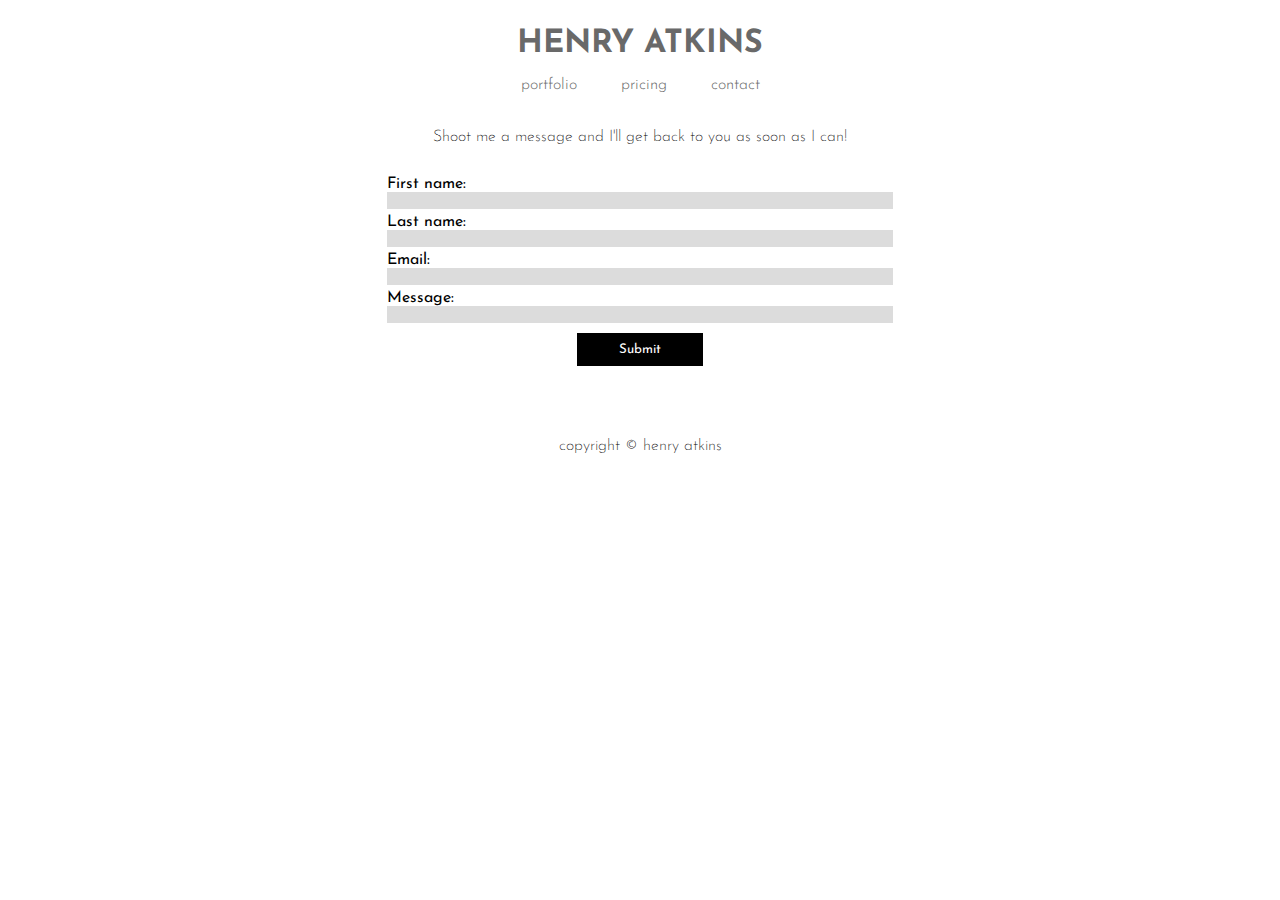
==== contact.html @ 32f4cb4e "update 1/07/2020" ====
<html>
    <head>
        <meta name="viewport" content="width=device-width, initial-scale=1">
        <link rel="stylesheet" href=../../css/stylesheet.css>
        <link href="https://fonts.googleapis.com/css2?family=Josefin+Sans:wght@200;300;400;700&display=swap" rel="stylesheet">
        <link rel="stylesheet" href="https://cdnjs.cloudflare.com/ajax/libs/font-awesome/4.7.0/css/font-awesome.min.css">
        <link rel="shortcut icon" href="/head/iconH.png" type="image/x-icon">
        
    </head>
    <body>
        <header> 
            <h1 id="header-title">HENRY ATKINS</h1>
            <div class="navbar">
                <a href="/" class="navbar-links">portfolio</a>
                <a href="/pricing.html" class="navbar-links">pricing</a>
                <a href="/contact.html" class="navbar-links">contact</a>
            </div>
        </header>
    
    <div class="text-container">
        <p>
        Shoot me a message and I'll get back to you as soon as I can!
        </p>            
    </div>
    <div class="form-container">
        <form>
            <label for="fname">First name:</label><br>
            <input type="text" id="fname" name="fname"><br>
            <label for="lname">Last name:</label><br>
            <input type="text" id="lname" name="lname"><br>
            <label for="email">Email:</label><br>
            <input type="text" id="email" name="email"><br>
            <label for="message">Message:</label><br>
            <input type="text" id="message" name="message"><br>
            <input type="submit" value="Submit">
        </form>
    </div>
    <footer>
        <p>copyright © henry atkins</p>
    </footer>    
    </body>
</html>
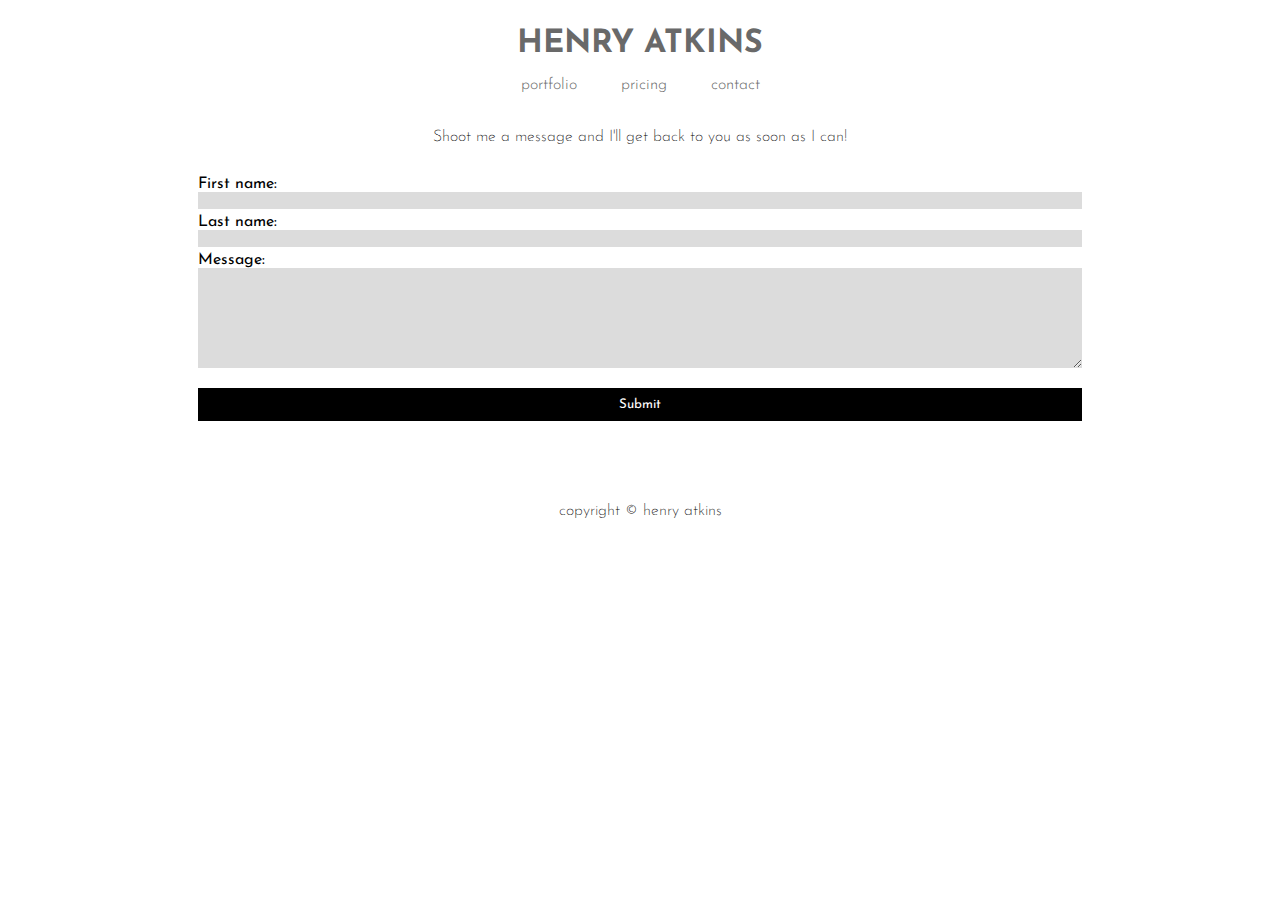
==== commit c4d606c9: "Update all" ====
--- a/contact.html
+++ b/contact.html
@@ -24,14 +24,12 @@
     </div>
     <div class="form-container">
         <form>
-            <label for="fname">First name:</label><br>
-            <input type="text" id="fname" name="fname"><br>
-            <label for="lname">Last name:</label><br>
+            <label for="fname">First name:</label>
+            <input type="text" id="fname" name="fname">
+            <label for="lname">Last name:</label>
             <input type="text" id="lname" name="lname"><br>
-            <label for="email">Email:</label><br>
-            <input type="text" id="email" name="email"><br>
             <label for="message">Message:</label><br>
-            <input type="text" id="message" name="message"><br>
+            <textarea id="message" name="message"></textarea>
             <input type="submit" value="Submit">
         </form>
     </div>
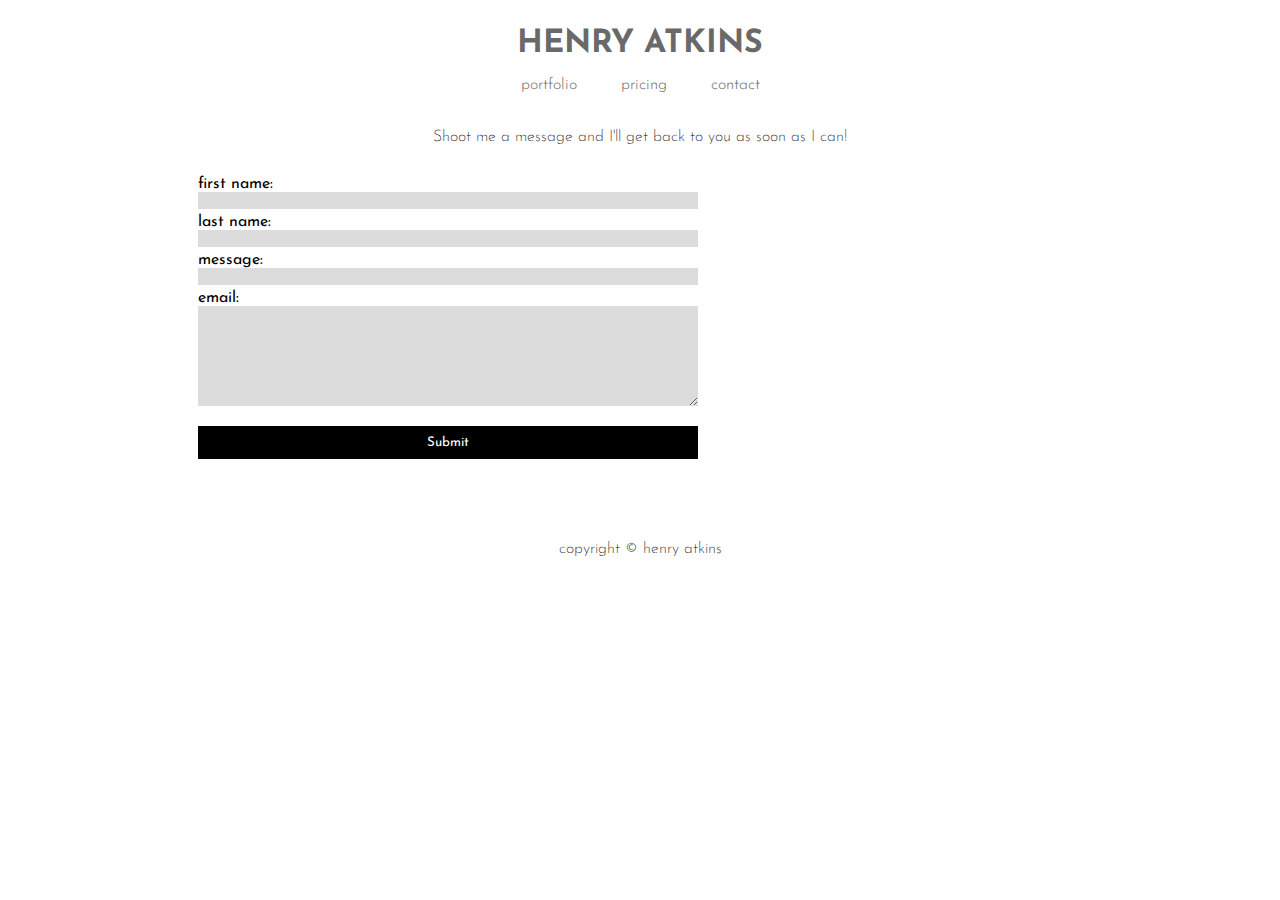
==== commit c2814ef3: "tidy contact page" ====
--- a/contact.html
+++ b/contact.html
@@ -24,11 +24,13 @@
     </div>
     <div class="form-container">
         <form>
-            <label for="fname">First name:</label>
+            <label for="fname">first name:</label>
             <input type="text" id="fname" name="fname">
-            <label for="lname">Last name:</label>
+            <label for="lname">last name:</label>
             <input type="text" id="lname" name="lname"><br>
-            <label for="message">Message:</label><br>
+            <label for="message">message:</label><br>
+            <input type="text" id="email" name="email"><br>
+            <label for="Email">email:</label><br>
             <textarea id="message" name="message"></textarea>
             <input type="submit" value="Submit">
         </form>
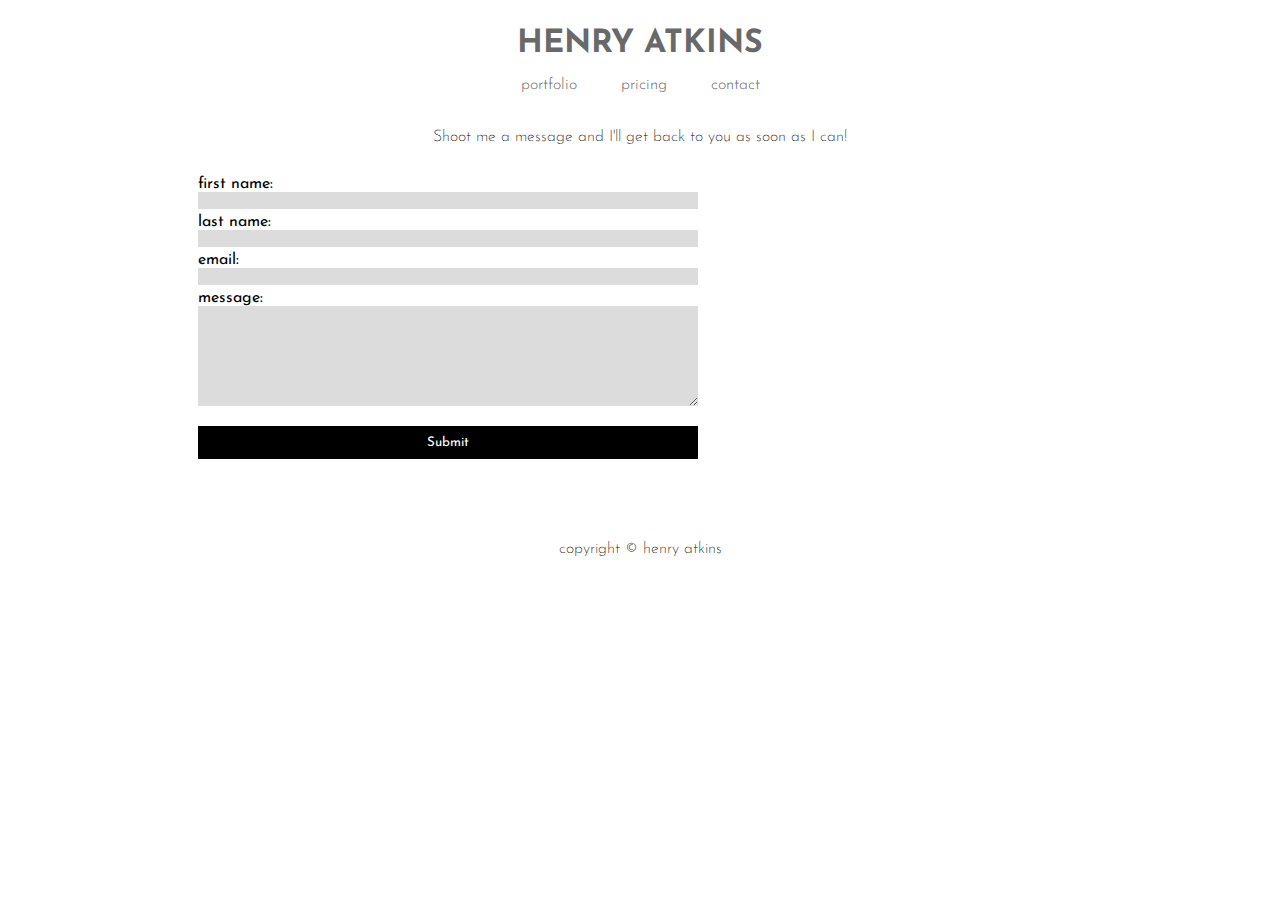
==== commit f34cdd23: "update contact page" ====
--- a/contact.html
+++ b/contact.html
@@ -27,10 +27,10 @@
             <label for="fname">first name:</label>
             <input type="text" id="fname" name="fname">
             <label for="lname">last name:</label>
-            <input type="text" id="lname" name="lname"><br>
+            <input type="text" id="lname" name="lname"><br>            
+            <label for="email">email:</label><br>
+            <input type="text" id="email" name="email"><br>
             <label for="message">message:</label><br>
-            <input type="text" id="email" name="email"><br>
-            <label for="Email">email:</label><br>
             <textarea id="message" name="message"></textarea>
             <input type="submit" value="Submit">
         </form>
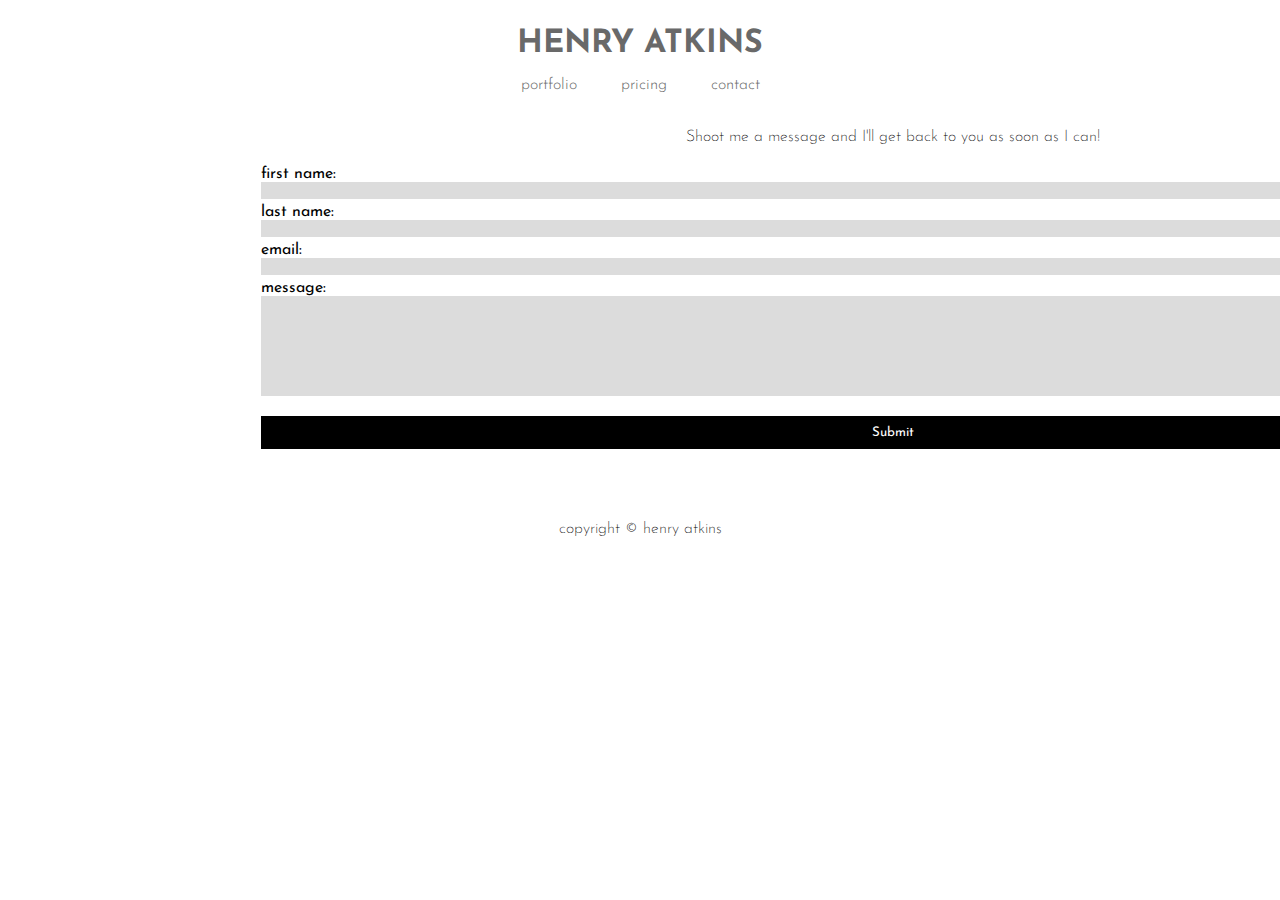
==== commit 6732ac19: "update page-container" ====
--- a/contact.html
+++ b/contact.html
@@ -16,24 +16,25 @@
                 <a href="/contact.html" class="navbar-links">contact</a>
             </div>
         </header>
-    
-    <div class="text-container">
-        <p>
-        Shoot me a message and I'll get back to you as soon as I can!
-        </p>            
-    </div>
-    <div class="form-container">
-        <form>
-            <label for="fname">first name:</label>
-            <input type="text" id="fname" name="fname">
-            <label for="lname">last name:</label>
-            <input type="text" id="lname" name="lname"><br>            
-            <label for="email">email:</label><br>
-            <input type="text" id="email" name="email"><br>
-            <label for="message">message:</label><br>
-            <textarea id="message" name="message"></textarea>
-            <input type="submit" value="Submit">
-        </form>
+    <div class="page-container">
+        <div class="text-container">
+            <p>
+            Shoot me a message and I'll get back to you as soon as I can!
+            </p>            
+        </div>
+        <div class="form-container">
+            <form>
+                <label for="fname">first name:</label>
+                <input type="text" id="fname" name="fname">
+                <label for="lname">last name:</label>
+                <input type="text" id="lname" name="lname"><br>            
+                <label for="email">email:</label><br>
+                <input type="text" id="email" name="email"><br>
+                <label for="message">message:</label><br>
+                <textarea id="message" name="message"></textarea>
+                <input type="submit" value="Submit">
+            </form>
+        </div>
     </div>
     <footer>
         <p>copyright © henry atkins</p>
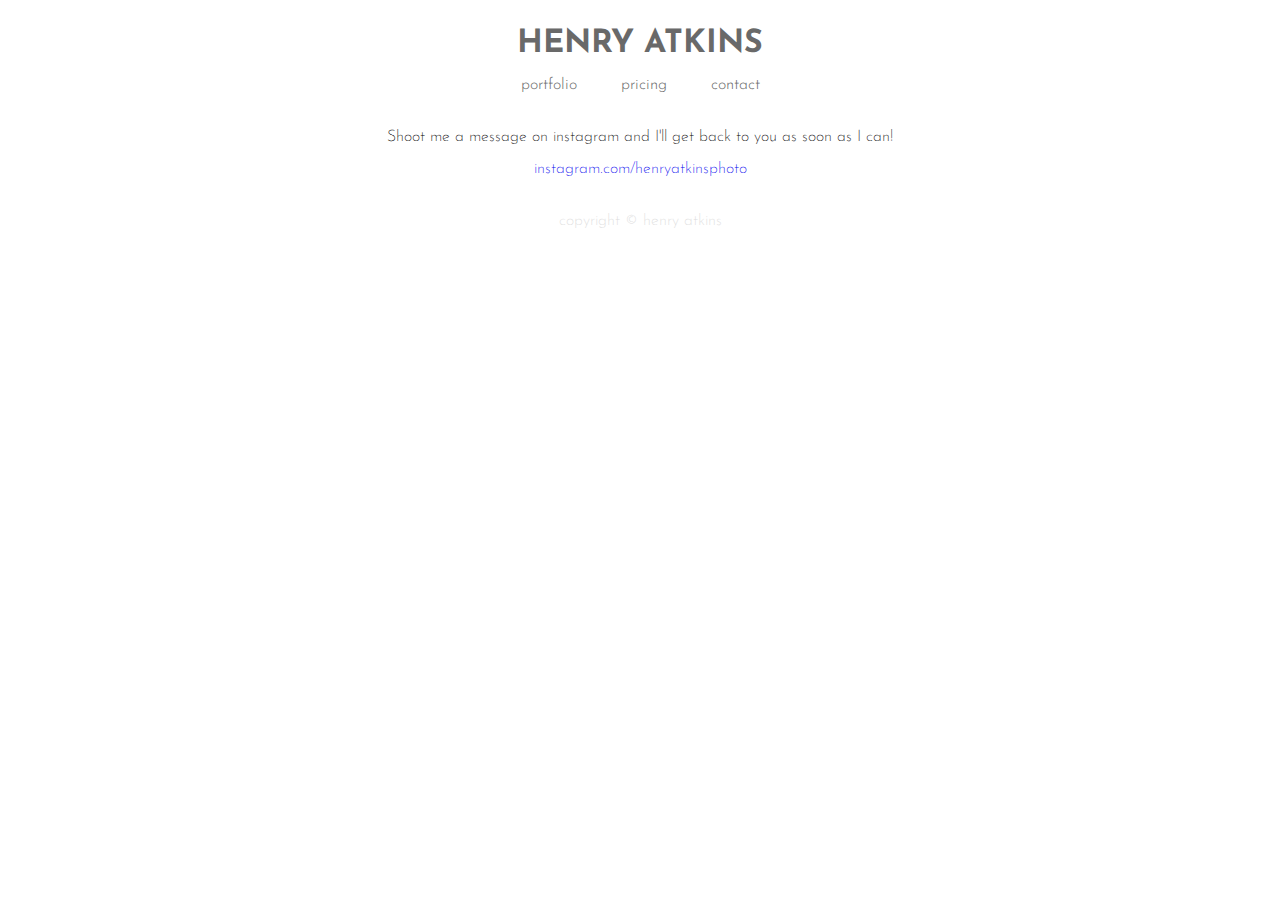
==== commit d8968ab1: "updated contact" ====
--- a/contact.html
+++ b/contact.html
@@ -17,12 +17,15 @@
             </div>
         </header>
     <div class="page-container">
-        <div class="text-container">
+     <div class="text-container">
             <p>
-            Shoot me a message and I'll get back to you as soon as I can!
-            </p>            
+            Shoot me a message on instagram and I'll get back to you as soon as I can!
+            </p>
+         
+         <p><a href="instagram.com/henryatkinsphoto"> instagram.com/henryatkinsphoto </a></p>
         </div>
-        <div class="form-container">
+        <!-- fix later
+            <div class="form-container">
             <form>
                 <label for="fname">first name:</label>
                 <input type="text" id="fname" name="fname">
@@ -34,7 +37,7 @@
                 <textarea id="message" name="message"></textarea>
                 <input type="submit" value="Submit">
             </form>
-        </div>
+        </div> --> 
     </div>
     <footer>
         <p>copyright © henry atkins</p>
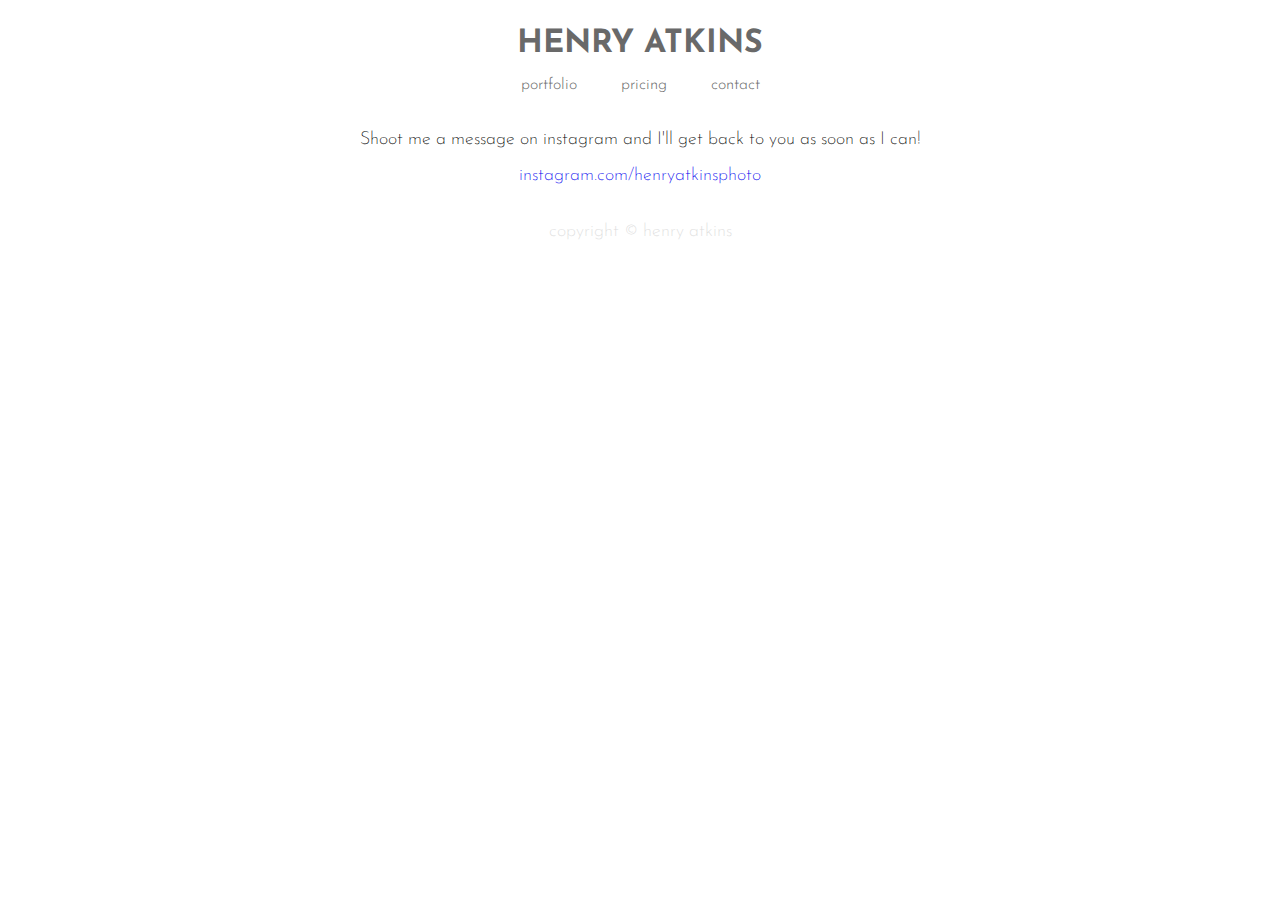
==== commit dfbf2620: "Update contact.html" ====
--- a/contact.html
+++ b/contact.html
@@ -22,7 +22,7 @@
             Shoot me a message on instagram and I'll get back to you as soon as I can!
             </p>
          
-         <p><a href="instagram.com/henryatkinsphoto"> instagram.com/henryatkinsphoto </a></p>
+         <p><a href="http://www.instagram.com/henryatkinsphoto"> instagram.com/henryatkinsphoto </a></p>
         </div>
         <!-- fix later
             <div class="form-container">
